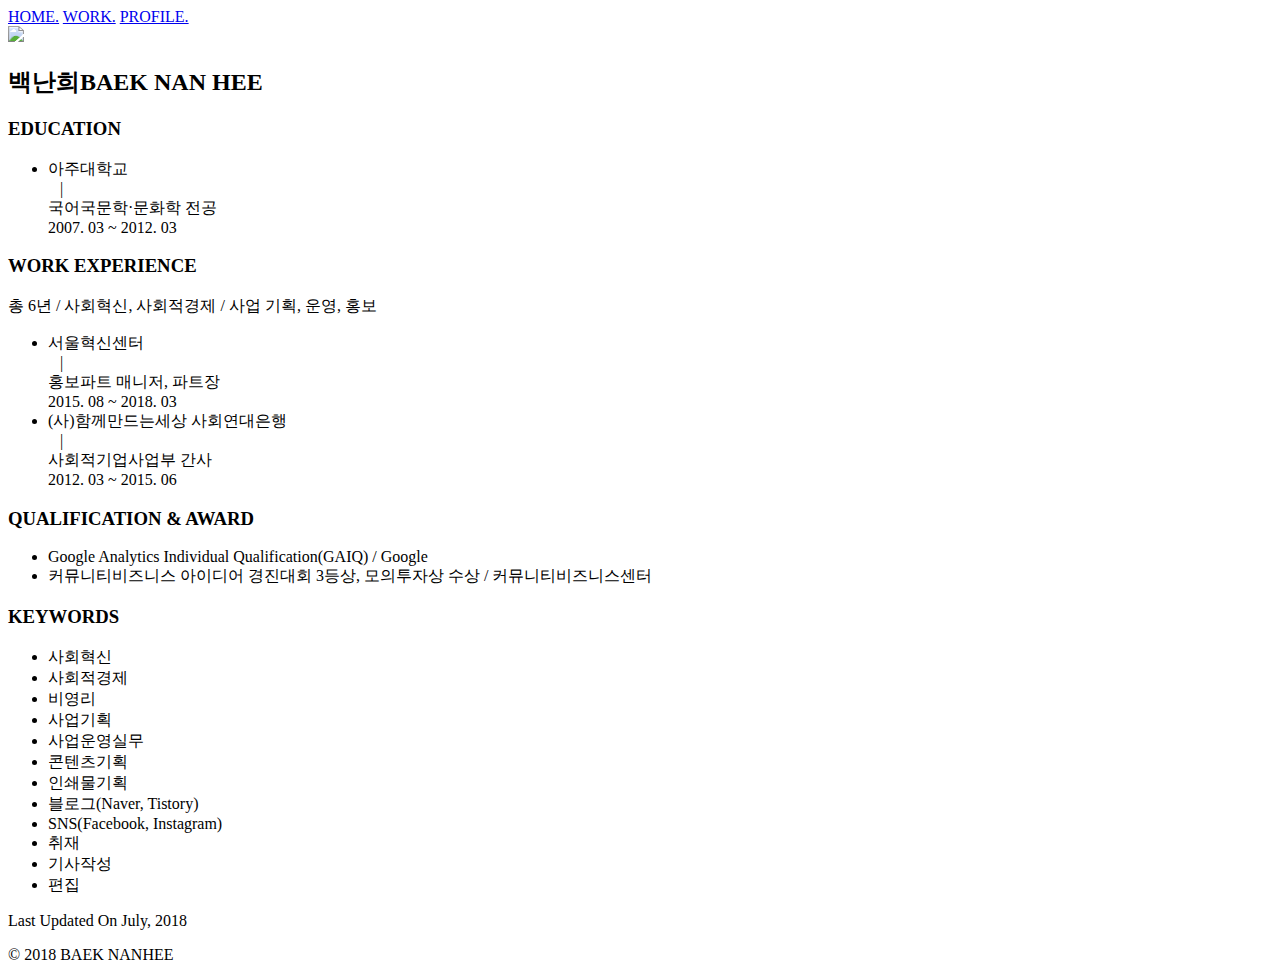
==== profile.html @ e4493fc5 "font modify" ====
<!doctype html>
<html>
    <head>
        <title>ABOUT. BAEK NAN HEE</title>
        <link rel="stylesheet" href="style.css">
        <link href="https://fonts.googleapis.com/css?family=Gothic+A1" rel="stylesheet">
    </head>
    <body>
        <div class="wrapper">
            <div class="header">
                <a href="index.html">HOME.</a>
                <a href="work.html">WORK.</a>
                <a href="profile.html">PROFILE.</a>
            </div>
            <div class="contents">
                <img class="myphoto" src="images/profile.gif">
                <h2>백난희<span>BAEK NAN HEE</span></h2>
                <p></p>
            <h3>EDUCATION</h3>
                <ul>
                    <li>
                        <div class="top">아주대학교</div>
                        <span>&nbsp;&nbsp;  |  &nbsp;&nbsp;</span>
                        <div class="sub">국어국문학·문화학 전공</div>
                        <div class="term">2007. 03 ~ 2012. 03</div>
                    </li>
                </ul>
            <h3>WORK EXPERIENCE</h3>
                <p class="point">총 6년 / 사회혁신, 사회적경제 / 사업 기획, 운영, 홍보</p>
                <ul>
                    <li>
                        <div class="top">서울혁신센터</div>
                        <span>&nbsp;&nbsp;  |  &nbsp;&nbsp;</span>
                        <div class="sub">홍보파트 매니저, 파트장</div>
                        <div class="term">2015. 08 ~ 2018. 03</div>
                    </li>
                    <li>
                        <div class="top">(사)함께만드는세상 사회연대은행</div>
                        <span>&nbsp;&nbsp;  |  &nbsp;&nbsp;</span>
                        <div class="sub">사회적기업사업부 간사</div>
                        <div class="term">2012. 03 ~ 2015. 06</div>
                    </li>
                </ul>
            <h3>QUALIFICATION & AWARD</h3>
                <ul>
                    <li>Google Analytics Individual Qualification(GAIQ) / Google</li>
                    <li>커뮤니티비즈니스 아이디어 경진대회 3등상, 모의투자상 수상 / 커뮤니티비즈니스센터</li>
                </ul>
            <h3>KEYWORDS</h3>
                <ul class="keyword">
                    <li>사회혁신</li>
                    <li>사회적경제</li>
                    <li>비영리</li>
                    <li>사업기획</li>
                    <li>사업운영실무</li>
                    <li>콘텐츠기획</li>
                    <li>인쇄물기획</li>
                    <li>블로그(Naver, Tistory)</li>
                    <li>SNS(Facebook, Instagram)</li>
                    <li>취재</li>
                    <li>기사작성</li>
                    <li>편집</li>
                </ul>

            </div>
            
            <div class="footer">
                <p>Last Updated On July, 2018</p>
                <p class="copyright">© 2018 BAEK NANHEE</p>
            </div>
        </div>
    </body>
</html>
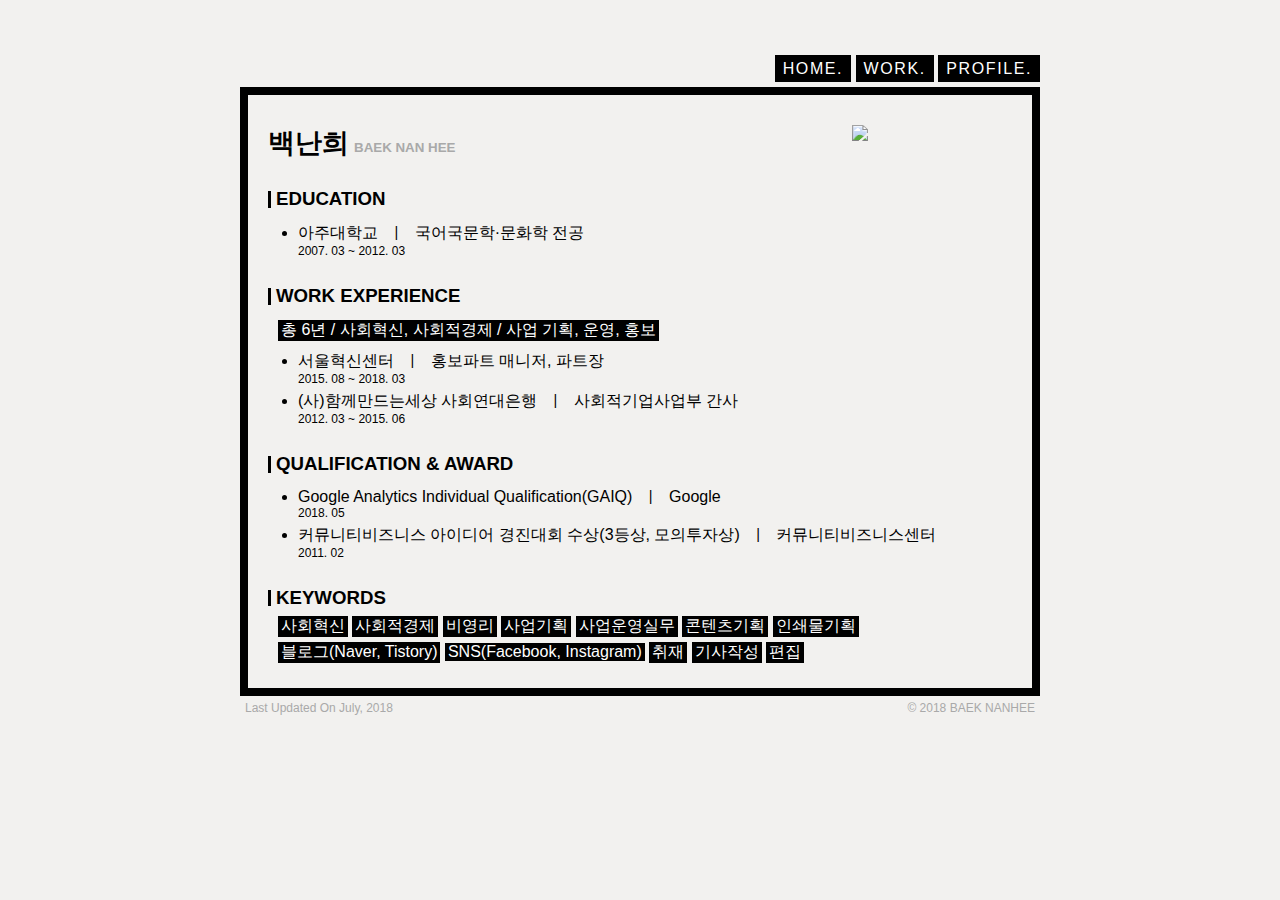
==== commit e230f2e3: "180630_2" ====
--- a/profile.html
+++ b/profile.html
@@ -1,9 +1,8 @@
 <!doctype html>
 <html>
     <head>
-        <title>ABOUT. BAEK NAN HEE</title>
+        <title>PROFILE, BAEK NAN HEE</title>
         <link rel="stylesheet" href="style.css">
-        <link href="https://fonts.googleapis.com/css?family=Gothic+A1" rel="stylesheet">
     </head>
     <body>
         <div class="wrapper">
@@ -17,7 +16,7 @@
                 <h2>백난희<span>BAEK NAN HEE</span></h2>
                 <p></p>
             <h3>EDUCATION</h3>
-                <ul>
+                <ul class="detail">
                     <li>
                         <div class="top">아주대학교</div>
                         <span>&nbsp;&nbsp;  |  &nbsp;&nbsp;</span>
@@ -26,8 +25,8 @@
                     </li>
                 </ul>
             <h3>WORK EXPERIENCE</h3>
-                <p class="point">총 6년 / 사회혁신, 사회적경제 / 사업 기획, 운영, 홍보</p>
-                <ul>
+                <p class="point exp">총 6년 / 사회혁신, 사회적경제 / 사업 기획, 운영, 홍보</p>
+                <ul class="detail">
                     <li>
                         <div class="top">서울혁신센터</div>
                         <span>&nbsp;&nbsp;  |  &nbsp;&nbsp;</span>
@@ -42,9 +41,19 @@
                     </li>
                 </ul>
             <h3>QUALIFICATION & AWARD</h3>
-                <ul>
-                    <li>Google Analytics Individual Qualification(GAIQ) / Google</li>
-                    <li>커뮤니티비즈니스 아이디어 경진대회 3등상, 모의투자상 수상 / 커뮤니티비즈니스센터</li>
+                <ul class="detail">
+                    <li>
+                        <div class="top">Google Analytics Individual Qualification(GAIQ)</div>
+                        <span>&nbsp;&nbsp;  |  &nbsp;&nbsp;</span>
+                        <div class="sub">Google</div>
+                        <div class="term">2018. 05</div>
+                    </li>
+                    <li>
+                        <div class="top">커뮤니티비즈니스 아이디어 경진대회 수상(3등상, 모의투자상)</div>
+                        <span>&nbsp;&nbsp;  |  &nbsp;&nbsp;</span>
+                        <div class="sub">커뮤니티비즈니스센터</div>
+                        <div class="term">2011. 02</div>
+                    </li>
                 </ul>
             <h3>KEYWORDS</h3>
                 <ul class="keyword">
--- a/style.css
+++ b/style.css
@@ -0,0 +1,233 @@
+@import url(https://fonts.googleapis.com/earlyaccess/notosanskr.css);
+
+/* reset */
+body, h1, h2, h3, p, a, li, ul {
+    margin: 0;
+    padding: 0;
+}
+
+a {
+    color: black;
+    text-decoration: none;
+}
+
+/* code main */
+body {
+    background-color: #f2f1ef;
+    font-family: 'Noto Sans KR', sans-serif;
+    overflow-y: scroll;
+}
+
+.wrapper {
+    width: 800px;
+    margin: 50px auto 0;
+}
+
+.header {
+    text-align: right;
+}
+
+.header a {
+    font-size: 12pt;
+    color: white;
+    padding: 0.3em 0.5em;
+    margin: 0.3em 0;
+    background-color: black;
+    display: inline-block;
+    text-decoration: none;
+    font-weight: 500;
+    letter-spacing: 0.1em;
+}
+
+.header a:hover {
+    background-color: darkcyan;
+}
+
+.contents {
+    padding: 10px 20px;
+    border: 8px solid black;
+}
+
+.contents h1 {
+    font-size: 45pt;
+    margin-bottom: 50px;
+}
+
+.contents .point {
+    color: white;
+    background-color: black;
+    display: inline-block;
+    padding: 0 3px;
+}
+
+.contents .point:hover {
+    background-color: darkcyan;
+}
+
+.contents p {
+    font-size: 12pt;
+    padding-bottom: 10px;
+}
+
+.footer {
+    position: relative;
+    padding: 5px;
+}
+
+.footer p {
+    font-size: 9pt;
+    color: darkgray;
+    font-weight: 100;
+}
+
+.footer .copyright {
+    position: absolute;
+    right: 5px;
+    bottom: 5px;
+}
+
+/* code work */
+.contents .guide {
+    font-size: 10pt;
+    color: darkgray;
+    margin-bottom: 30px;
+}
+
+.contents .category {
+    padding: 10px;
+    list-style-type: none;
+    overflow: hidden;
+}
+
+.contents .category .item {
+    margin-bottom: 30px;
+}
+
+.contents .category .item-last {
+    margin-bottom: 10px;
+}
+
+.contents .category .work-img img {
+    height: 140px;
+    width: 110px;
+    float: left;
+    margin: 5px 20px 0 0;
+    overflow: hidden;
+}
+
+.contents .top.work {
+    color: white;
+    background-color: black;
+    display: inline-block;
+    padding: 0 3px;
+}
+
+.contents .top.work:hover {
+    background-color: darkcyan;
+}
+
+.contents .short {
+    font-size: 11pt;
+    margin: 5px 0;
+}
+
+.contents .short a {
+    text-decoration: underline;
+}
+
+.contents .long {
+    width: auto;
+    background-color: #e0e0e0;
+    word-break: break-all;
+    font-size: 10pt;
+    padding: 5px;
+    overflow: hidden;
+}
+
+.contents .long .article {
+    list-style-type: disc;
+    padding-left: 20px;
+    line-height: 1.5em;
+}
+
+.contents .long .article a:hover {
+    text-decoration: underline;   
+}
+    
+/* code profile */
+.contents {
+    position: relative;
+}
+
+.contents .myphoto {
+    width: 150px;
+    position: absolute;
+    top: 30px;
+    right: 30px;
+}
+
+.contents h2 {
+    font-size: 20pt;
+    margin: 20px 0 10px;
+}
+
+.contents h2 span {
+    padding-left: 5px;
+    font-size: 10pt;
+    color: darkgray;
+}
+
+.contents h3 {
+    font-size: 14pt;
+    margin: 10px 0 10px;
+    padding-left: 5px;
+    border-left: 3px solid black;
+    line-height: 0.9em;
+}
+
+.contents h3:hover {
+    border-left: 3px solid darkcyan;
+    color: darkcyan;
+}
+
+.contents .detail {
+    margin: 0 30px 30px;
+}
+
+.contents .top {
+    margin-top: 5px;
+}
+
+.contents .top,.sub {
+    display: inline-block;
+}
+
+.contents li span {
+    font-size: 0.9em;
+    vertical-align: text-top;
+}
+
+.contents .term {
+    font-size: 0.75em;
+}
+
+.contents .point.exp {
+    margin: 5px 10px 5px;
+}
+
+.contents .keyword {
+    padding: 0 10px;
+    margin-bottom: 10px;
+}
+
+.contents .keyword li {
+    color: white;
+    background-color: black;
+    padding: 0px 3px;
+    margin-bottom: 5px;
+    display: inline-block;
+}
+
+.contents .keyword li:hover {
+    background-color: darkcyan;
+}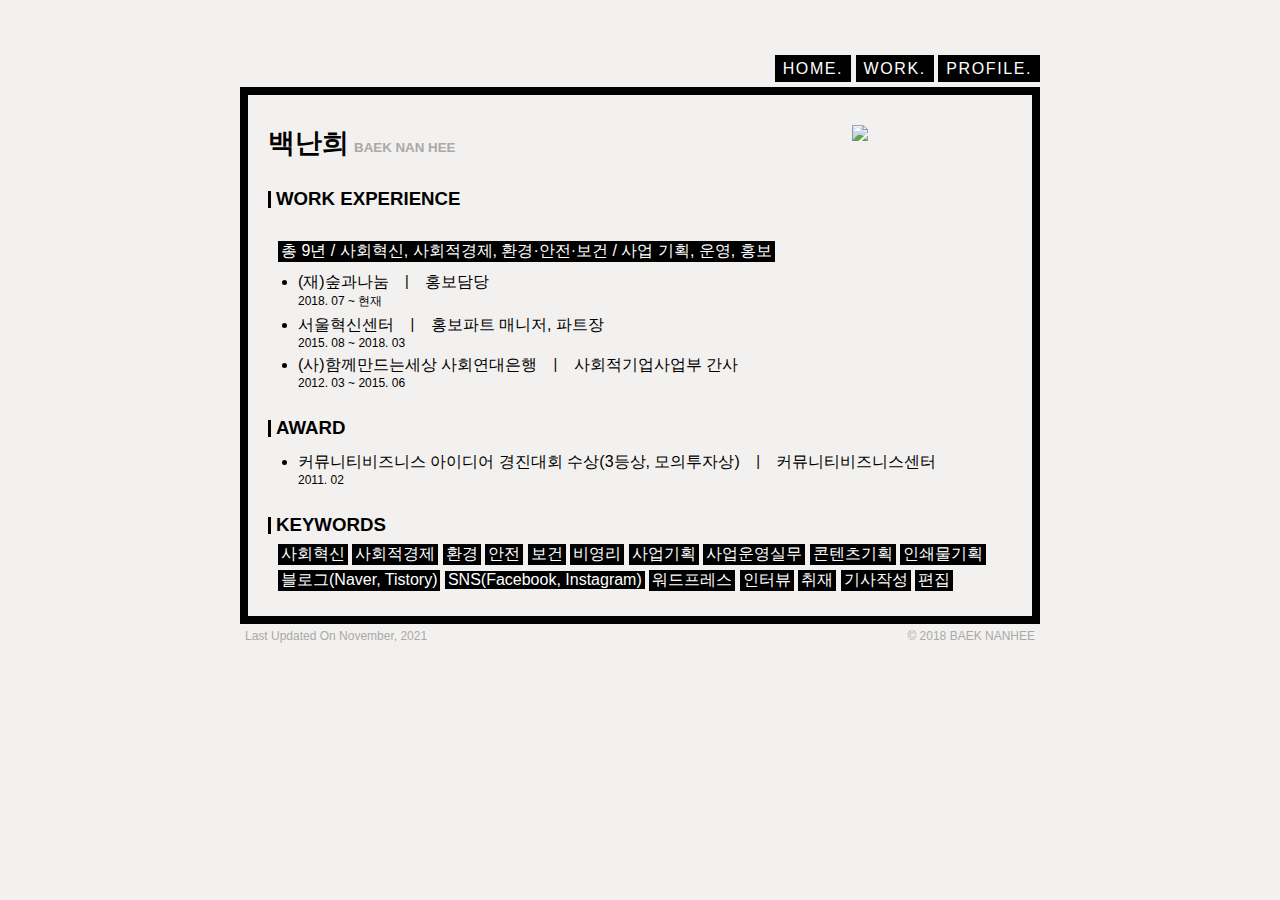
==== commit 07f86c1e: "Update profile.html" ====
--- a/profile.html
+++ b/profile.html
@@ -9,24 +9,21 @@
             <div class="header">
                 <a href="index.html">HOME.</a>
                 <a href="work.html">WORK.</a>
-                <a href="profile.html">PROFILE.</a>
+                <a class="at" href="profile.html">PROFILE.</a>
             </div>
             <div class="contents">
-                <img class="myphoto" src="images/profile.gif">
+                <img class="myphoto" src="images/profile.png">
                 <h2>백난희<span>BAEK NAN HEE</span></h2>
                 <p></p>
-            <h3>EDUCATION</h3>
+            <h3>WORK EXPERIENCE</h3><br>
+                <p class="point exp">총 9년 / 사회혁신, 사회적경제, 환경·안전·보건 / 사업 기획, 운영, 홍보</p>
                 <ul class="detail">
                     <li>
-                        <div class="top">아주대학교</div>
+                        <div class="top">(재)숲과나눔</div>
                         <span>&nbsp;&nbsp;  |  &nbsp;&nbsp;</span>
-                        <div class="sub">국어국문학·문화학 전공</div>
-                        <div class="term">2007. 03 ~ 2012. 03</div>
+                        <div class="sub">홍보담당</div>
+                        <div class="term">2018. 07 ~ 현재</div>
                     </li>
-                </ul>
-            <h3>WORK EXPERIENCE</h3>
-                <p class="point exp">총 6년 / 사회혁신, 사회적경제 / 사업 기획, 운영, 홍보</p>
-                <ul class="detail">
                     <li>
                         <div class="top">서울혁신센터</div>
                         <span>&nbsp;&nbsp;  |  &nbsp;&nbsp;</span>
@@ -40,14 +37,8 @@
                         <div class="term">2012. 03 ~ 2015. 06</div>
                     </li>
                 </ul>
-            <h3>QUALIFICATION & AWARD</h3>
+            <h3>AWARD</h3>
                 <ul class="detail">
-                    <li>
-                        <div class="top">Google Analytics Individual Qualification(GAIQ)</div>
-                        <span>&nbsp;&nbsp;  |  &nbsp;&nbsp;</span>
-                        <div class="sub">Google</div>
-                        <div class="term">2018. 05</div>
-                    </li>
                     <li>
                         <div class="top">커뮤니티비즈니스 아이디어 경진대회 수상(3등상, 모의투자상)</div>
                         <span>&nbsp;&nbsp;  |  &nbsp;&nbsp;</span>
@@ -59,6 +50,9 @@
                 <ul class="keyword">
                     <li>사회혁신</li>
                     <li>사회적경제</li>
+                    <li>환경</li>
+                    <li>안전</li>
+                    <li>보건</li>
                     <li>비영리</li>
                     <li>사업기획</li>
                     <li>사업운영실무</li>
@@ -66,6 +60,8 @@
                     <li>인쇄물기획</li>
                     <li>블로그(Naver, Tistory)</li>
                     <li>SNS(Facebook, Instagram)</li>
+                    <li>워드프레스</li>
+                    <li>인터뷰</li>
                     <li>취재</li>
                     <li>기사작성</li>
                     <li>편집</li>
@@ -74,9 +70,9 @@
             </div>
             
             <div class="footer">
-                <p>Last Updated On July, 2018</p>
+                <p>Last Updated On November, 2021</p>
                 <p class="copyright">© 2018 BAEK NANHEE</p>
             </div>
         </div>
     </body>
-</html>+</html>
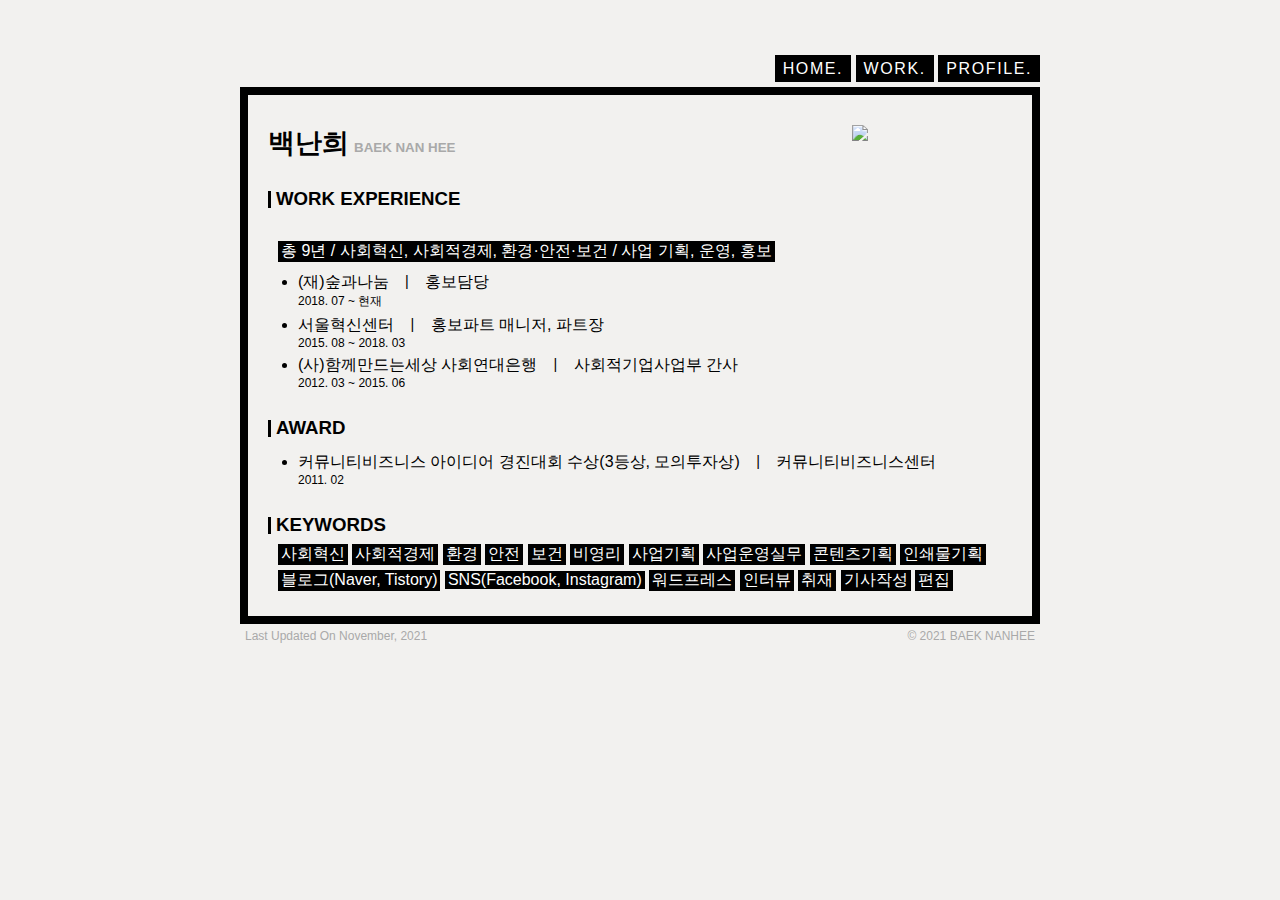
==== commit 366df9b0: "211128" ====
--- a/profile.html
+++ b/profile.html
@@ -71,7 +71,7 @@
             
             <div class="footer">
                 <p>Last Updated On November, 2021</p>
-                <p class="copyright">© 2018 BAEK NANHEE</p>
+                <p class="copyright">© 2021 BAEK NANHEE</p>
             </div>
         </div>
     </body>
